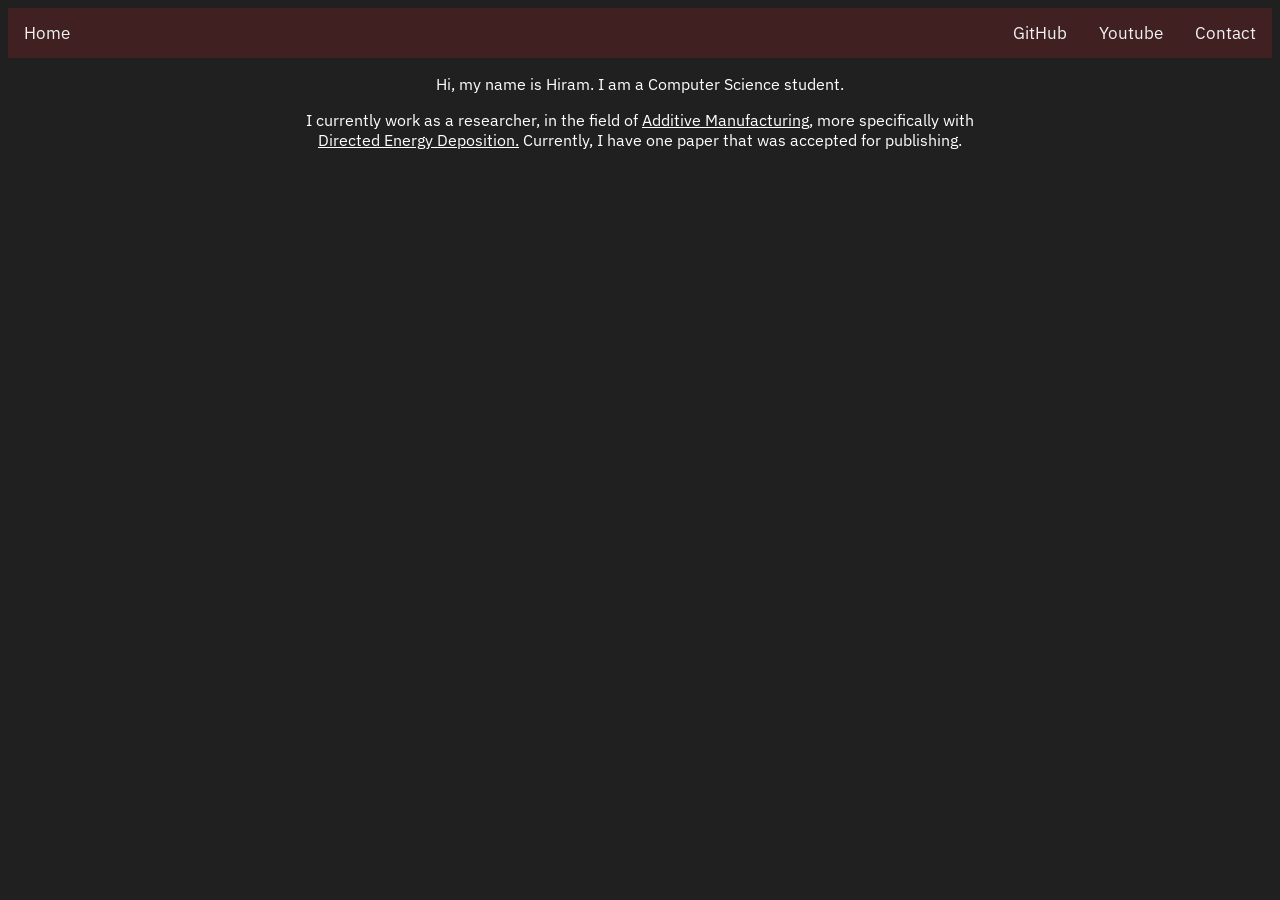
==== index.html @ 2a91163a "Initial homepage. I like it." ====
<html>
	<head>
		<link rel="stylesheet" href="style.css">
		<link rel="stylesheet" href="https://fonts.googleapis.com/css?family=IBM+Plex+Sans">
	</head>
  <body>
    <div class="nav">
      <a href="./index.html">Home</a>
      <!--a href="./projects.html">Projects</a-->
      <div class="nav-right">
        <a href="https://github.com/henriquenunez">GitHub</a>
        <a href="https://www.youtube.com/channel/UCbLKMyAvQt2E0GnDaAPW2og">Youtube</a>
        <a href="./contact.html">Contact</a>
      </div>
    </div>
    
    <div class="main-content">
		  <p>Hi, my name is Hiram. I am a Computer Science student.</p>
		  <p>I currently work as a researcher, in the field of <a class="link" href="https://en.wikipedia.org/wiki/3D_printing">Additive Manufacturing</a>, more specifically with <a class="link" href="https://www.sciencedirect.com/topics/materials-science/directed-energy-deposition">Directed Energy Deposition.</a> Currently, I have one paper that was accepted for publishing.</p>
    </div>
	</body>
</html>
---- style.css ----
.nav {
	display: block;
	background-color: #402020;
	overflow: hidden;
}

.nav a {
	float: left;
	color: #f2f2f2;
	text-align: center;
	padding: 14px 16px;
	text-decoration: none;
	font-size: 17px;
}

.nav a:hover {
	background-color: #f0f0f0;
	color: black;
}

.nav-right {
	float: right;
}

body {
	font-family: "IBM Plex Sans", monospace;
	color: #ffffff;
	background-color: #202020;
}

p {
	text-align: center;
	display: block;
}

.link {
	color: white;
	display: inline-block;
}

.main-content {
	margin-left: 18%;
	margin-right: 18%;
}
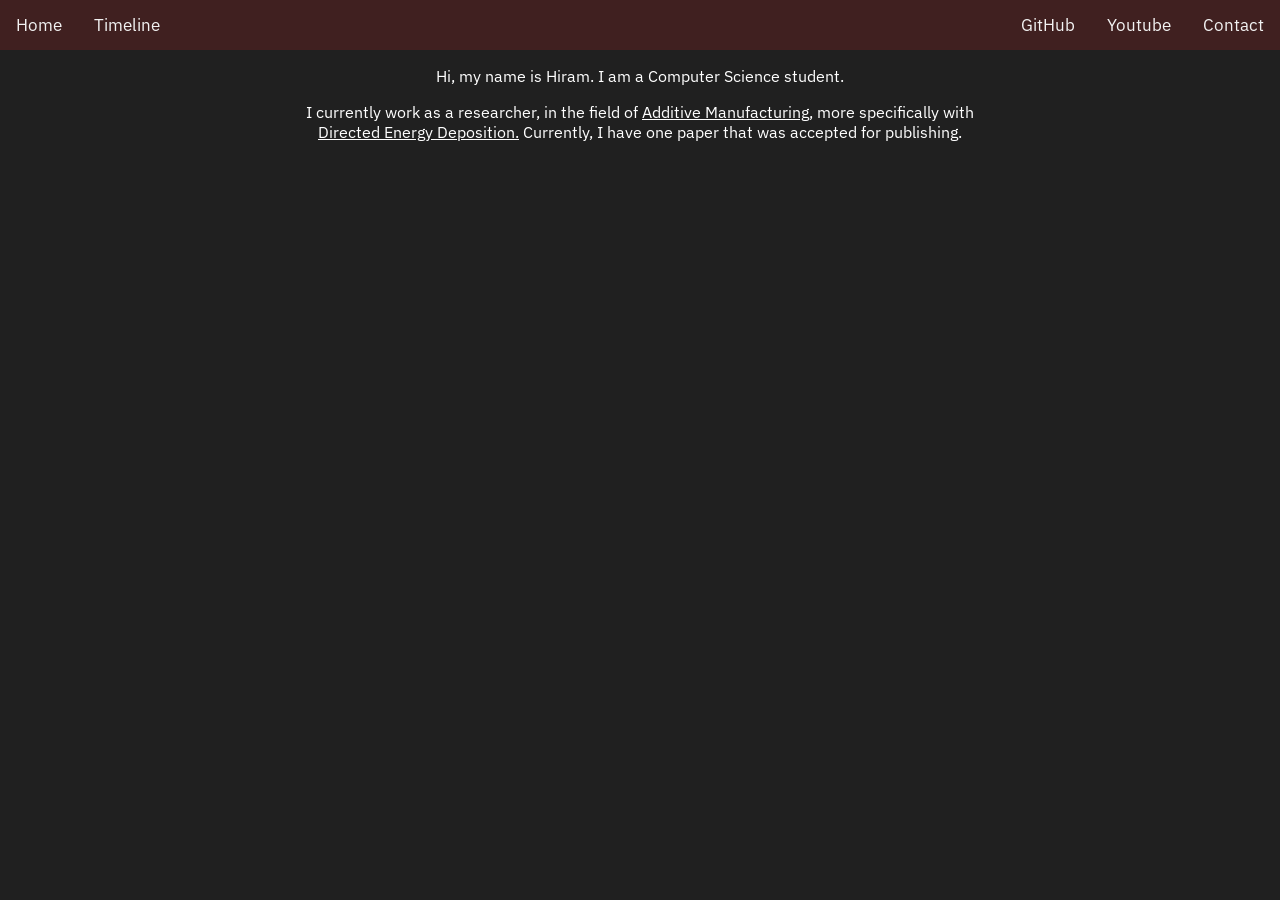
==== commit dca82c35: "Adding timeline" ====
--- a/index.html
+++ b/index.html
@@ -6,6 +6,7 @@
   <body>
     <div class="nav">
       <a href="./index.html">Home</a>
+      <a href="./timeline.html">Timeline</a>
       <!--a href="./projects.html">Projects</a-->
       <div class="nav-right">
         <a href="https://github.com/henriquenunez">GitHub</a>
--- a/style.css
+++ b/style.css
@@ -1,4 +1,11 @@
+*,
+*::before,
+*::after {
+  box-sizing: border-box;
+}
+
 .nav {
+  	margin: 0;
 	display: block;
 	background-color: #402020;
 	overflow: hidden;
@@ -23,6 +30,7 @@
 }
 
 body {
+  	margin: 0;
 	font-family: "IBM Plex Sans", monospace;
 	color: #ffffff;
 	background-color: #202020;
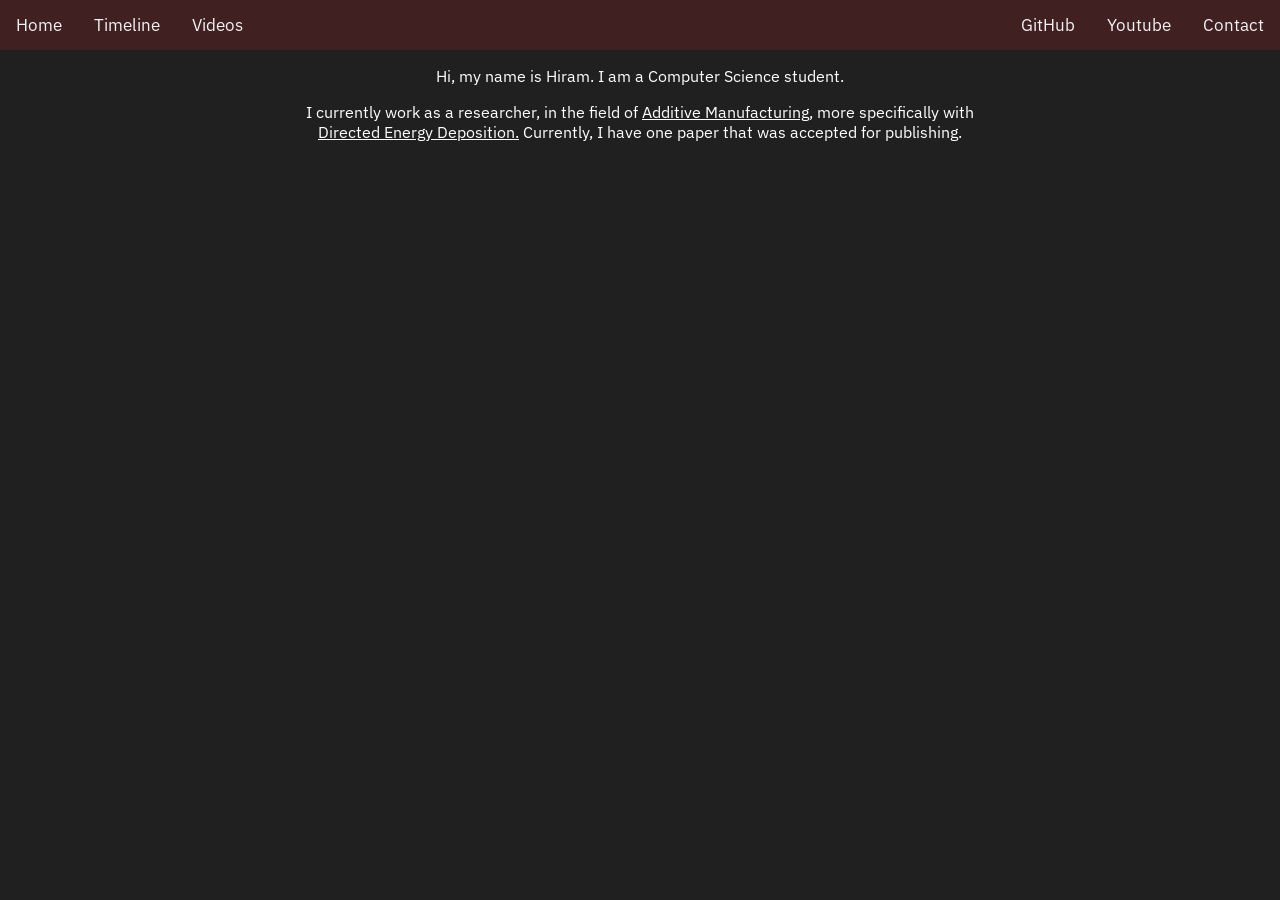
==== commit 5bf0c554: "Added 'videos' page" ====
--- a/index.html
+++ b/index.html
@@ -1,12 +1,13 @@
 <html>
 	<head>
-		<link rel="stylesheet" href="style.css">
+	  <link rel="stylesheet" href="style.css">
 		<link rel="stylesheet" href="https://fonts.googleapis.com/css?family=IBM+Plex+Sans">
 	</head>
   <body>
     <div class="nav">
       <a href="./index.html">Home</a>
       <a href="./timeline.html">Timeline</a>
+      <a href="./videos.html">Videos</a>
       <!--a href="./projects.html">Projects</a-->
       <div class="nav-right">
         <a href="https://github.com/henriquenunez">GitHub</a>
@@ -16,9 +17,13 @@
     </div>
     
     <div class="main-content">
-		  <p>Hi, my name is Hiram. I am a Computer Science student.</p>
-		  <p>I currently work as a researcher, in the field of <a class="link" href="https://en.wikipedia.org/wiki/3D_printing">Additive Manufacturing</a>, more specifically with <a class="link" href="https://www.sciencedirect.com/topics/materials-science/directed-energy-deposition">Directed Energy Deposition.</a> Currently, I have one paper that was accepted for publishing.</p>
+        <p>Hi, my name is Hiram. I am a Computer Science student.</p>
+        <p>I currently work as a researcher, in the field of
+          <a class="link" href="https://en.wikipedia.org/wiki/3D_printing">
+          Additive Manufacturing</a>, more specifically with
+          <a class="link" href="https://www.sciencedirect.com/topics/materials-science/directed-energy-deposition">
+          Directed Energy Deposition.</a> Currently, I have one paper that was accepted for publishing.</p>
     </div>
-	</body>
+  </body>
 </html>
 
--- a/style.css
+++ b/style.css
@@ -41,6 +41,10 @@
 	display: block;
 }
 
+iframe {
+	display: block;
+}
+
 .link {
 	color: white;
 	display: inline-block;
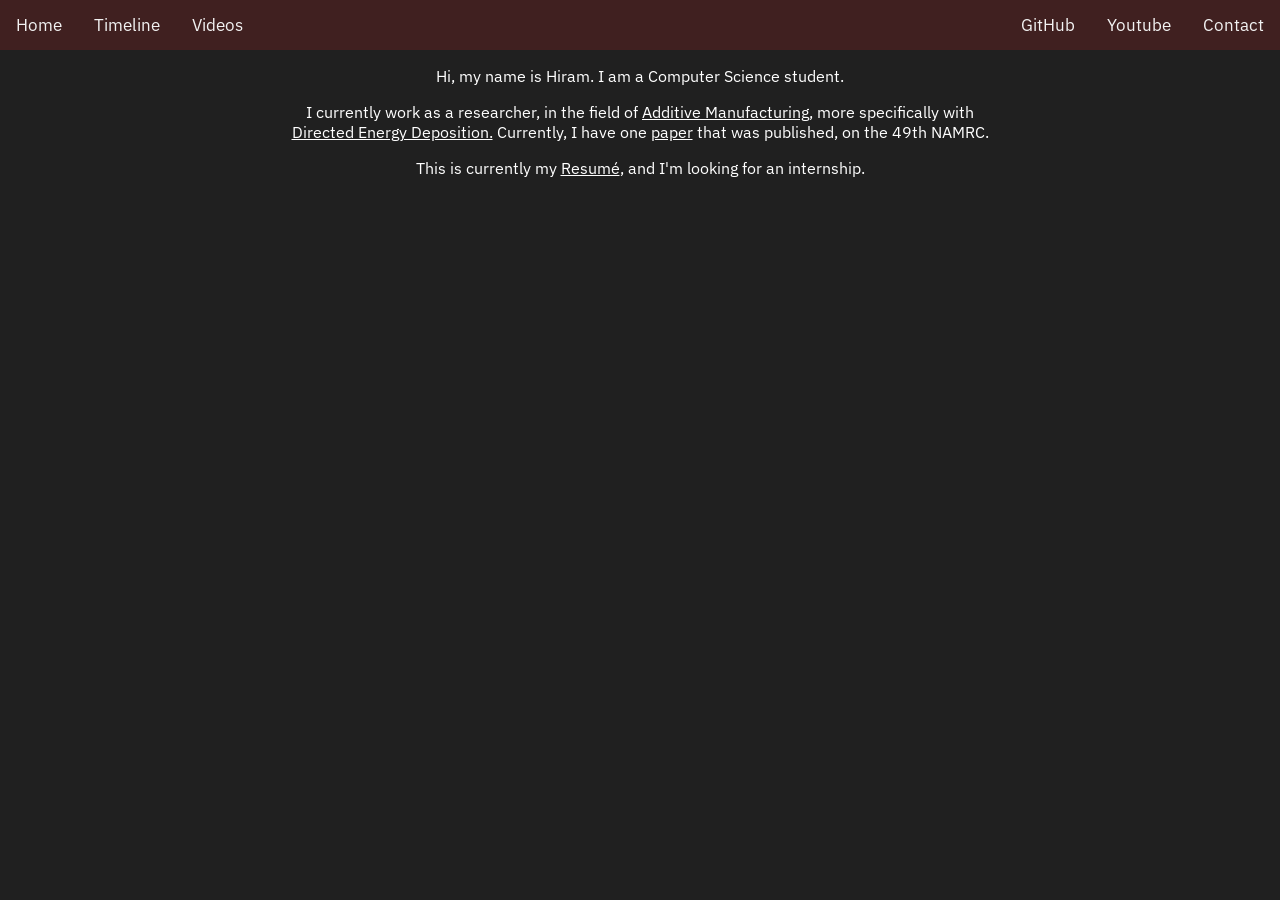
==== commit 949505d8: "New stuff" ====
--- a/index.html
+++ b/index.html
@@ -1,7 +1,8 @@
 <html>
 	<head>
 	  <link rel="stylesheet" href="style.css">
-		<link rel="stylesheet" href="https://fonts.googleapis.com/css?family=IBM+Plex+Sans">
+	  <link rel="stylesheet" href="https://fonts.googleapis.com/css?family=IBM+Plex+Sans">
+          <meta name="viewport" content="width=device-width, initial-scale=1">
 	</head>
   <body>
     <div class="nav">
@@ -22,7 +23,9 @@
           <a class="link" href="https://en.wikipedia.org/wiki/3D_printing">
           Additive Manufacturing</a>, more specifically with
           <a class="link" href="https://www.sciencedirect.com/topics/materials-science/directed-energy-deposition">
-          Directed Energy Deposition.</a> Currently, I have one paper that was accepted for publishing.</p>
+          Directed Energy Deposition.</a> Currently, I have one <a class="link"
+          href="https://www.sciencedirect.com/science/article/pii/S2351978921000688">paper</a> that was published, on the 49th NAMRC.</p>
+        <p>This is currently my <a class="link" href="./docs/resume.pdf">Resumé</a>, and I'm looking for an internship.</p>
     </div>
   </body>
 </html>
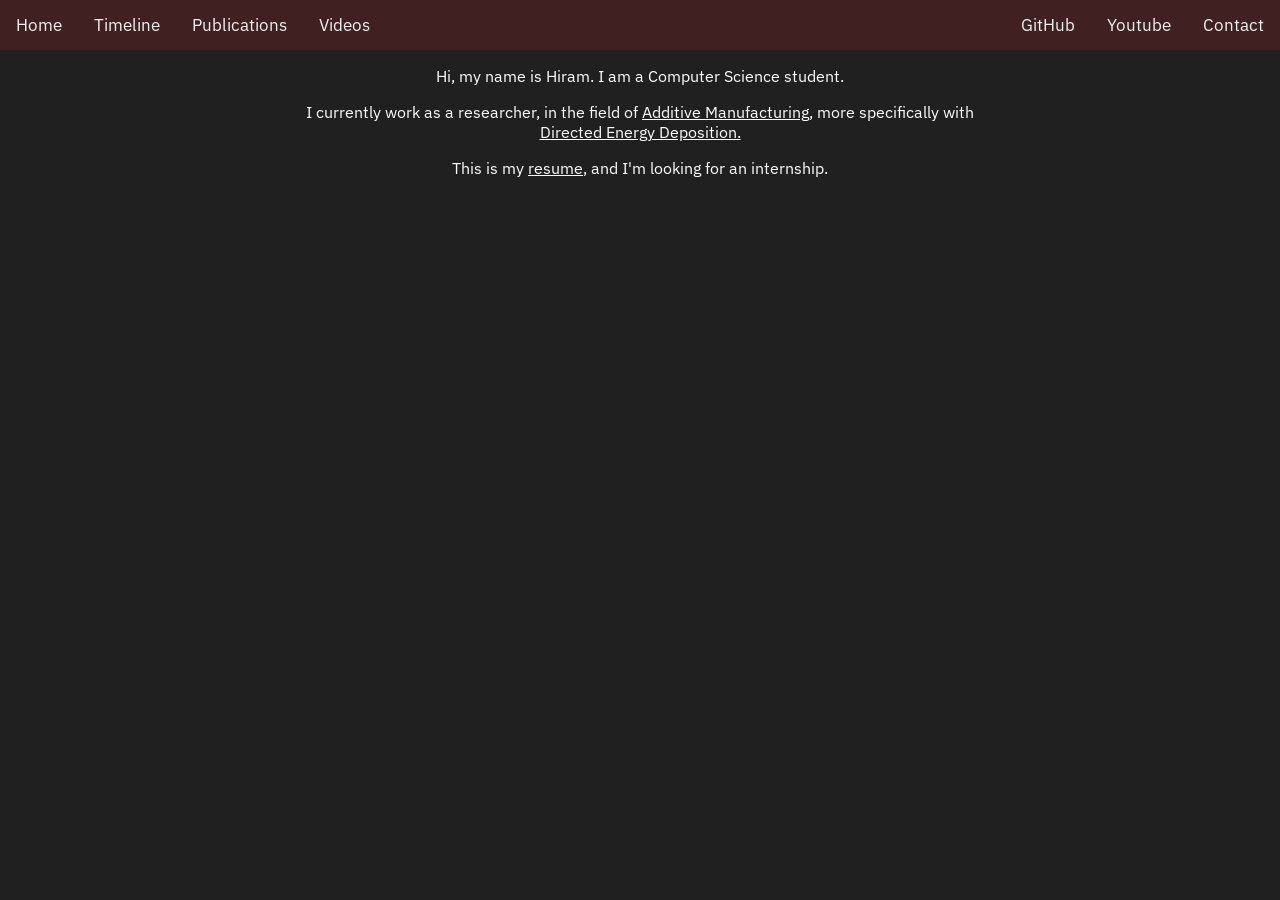
==== commit 761bec4e: "Fix typo" ====
--- a/index.html
+++ b/index.html
@@ -2,12 +2,15 @@
 	<head>
 	  <link rel="stylesheet" href="style.css">
 	  <link rel="stylesheet" href="https://fonts.googleapis.com/css?family=IBM+Plex+Sans">
-          <meta name="viewport" content="width=device-width, initial-scale=1">
+      <meta name="viewport" content="width=device-width, initial-scale=1">
+	  <meta charset="UTF-8">
 	</head>
   <body>
+  
     <div class="nav">
       <a href="./index.html">Home</a>
       <a href="./timeline.html">Timeline</a>
+	  <a href="./publications.html">Publications</a>
       <a href="./videos.html">Videos</a>
       <!--a href="./projects.html">Projects</a-->
       <div class="nav-right">
@@ -23,9 +26,8 @@
           <a class="link" href="https://en.wikipedia.org/wiki/3D_printing">
           Additive Manufacturing</a>, more specifically with
           <a class="link" href="https://www.sciencedirect.com/topics/materials-science/directed-energy-deposition">
-          Directed Energy Deposition.</a> Currently, I have one <a class="link"
-          href="https://www.sciencedirect.com/science/article/pii/S2351978921000688">paper</a> that was published, on the 49th NAMRC.</p>
-        <p>This is currently my <a class="link" href="./docs/resume.pdf">Resumé</a>, and I'm looking for an internship.</p>
+          Directed Energy Deposition.</a>
+        <p>This is my <a class="link" href="./docs/resume.pdf">resume</a>, and I'm looking for an internship.</p>
     </div>
   </body>
 </html>
--- a/style.css
+++ b/style.css
@@ -55,3 +55,12 @@
 	margin-right: 18%;
 }
 
+.video-grid {
+	display: flex;
+	justify-content: center;
+}
+
+.video {
+	margin: 10px;
+}
+
